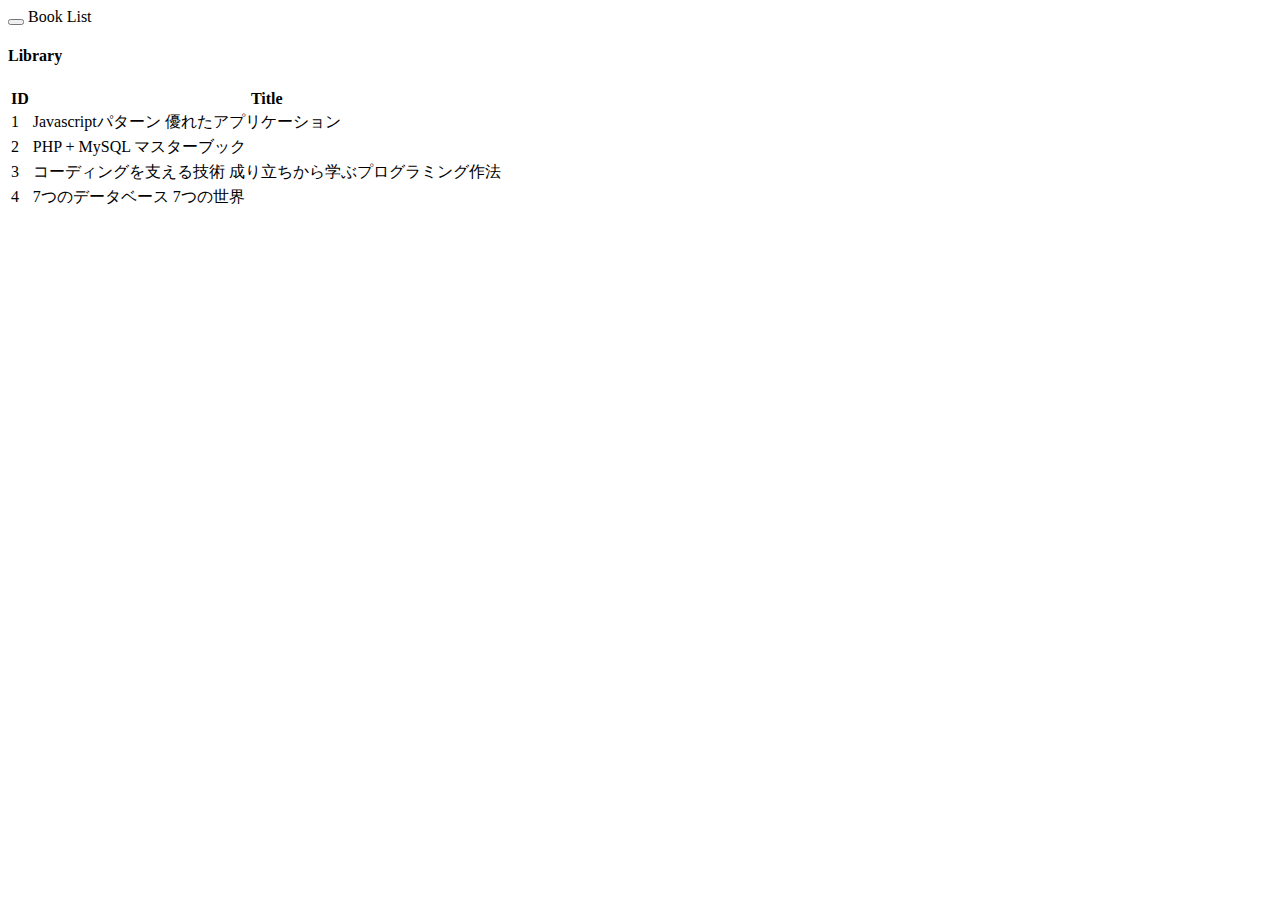
==== src/main/resources/templates/library/index.html @ 3e17fa03 "Lesson01実装完了" ====
<!DOCTYPE html>
<html lang="ja" xmlns:th="http://www.thymeleaf.org"
    th:replace="~{layouts/main :: main(~{::title}, ~{::body/content()})}">
<head>
    <title>図書一覧</title>
</head>
<body>
    <nav class="navbar navbar-default">
        <div class="container-fluid">
            <div class="navbar-header">
                <button type="button" class="navbar-toggle"></button>
                <span class="navbar-brand" id="page-title">Book List</span>
            </div>
        </div>
    </nav>
    <div id="area-book-list" class="area content">
        <div class="container-fluid">
            <div class="row">
                <div class="col-md-12">
                    <div class="card">
                        <div class="header">
                            <h4 class="title">Library</h4>
                        </div>
                        <div class="content table-responsive table-full-width">
                            <table class="table table-hover">
                                <thead>
                                    <tr>
                                        <th>ID</th>
                                        <th>Title</th>
                                    </tr>
                                </thead>
                                <tbody>
                                    <tr>
                                        <td>1</td>
                                        <td>Javascriptパターン 優れたアプリケーション</td>
                                    </tr>
                                    <tr>
                                        <td>2</td>
                                        <td>PHP + MySQL マスターブック</td>
                                    </tr>
                                    <tr>
                                        <td>3</td>
                                        <td>コーディングを支える技術 成り立ちから学ぶプログラミング作法</td>
                                    </tr>
                                    <tr>
                                        <td>4</td>
                                        <td>7つのデータベース 7つの世界</td>
                                    </tr>
                                </tbody>
                            </table>
                        </div>
                    </div>
                </div>
            </div>
        </div>
    </div>
</body>
</html>
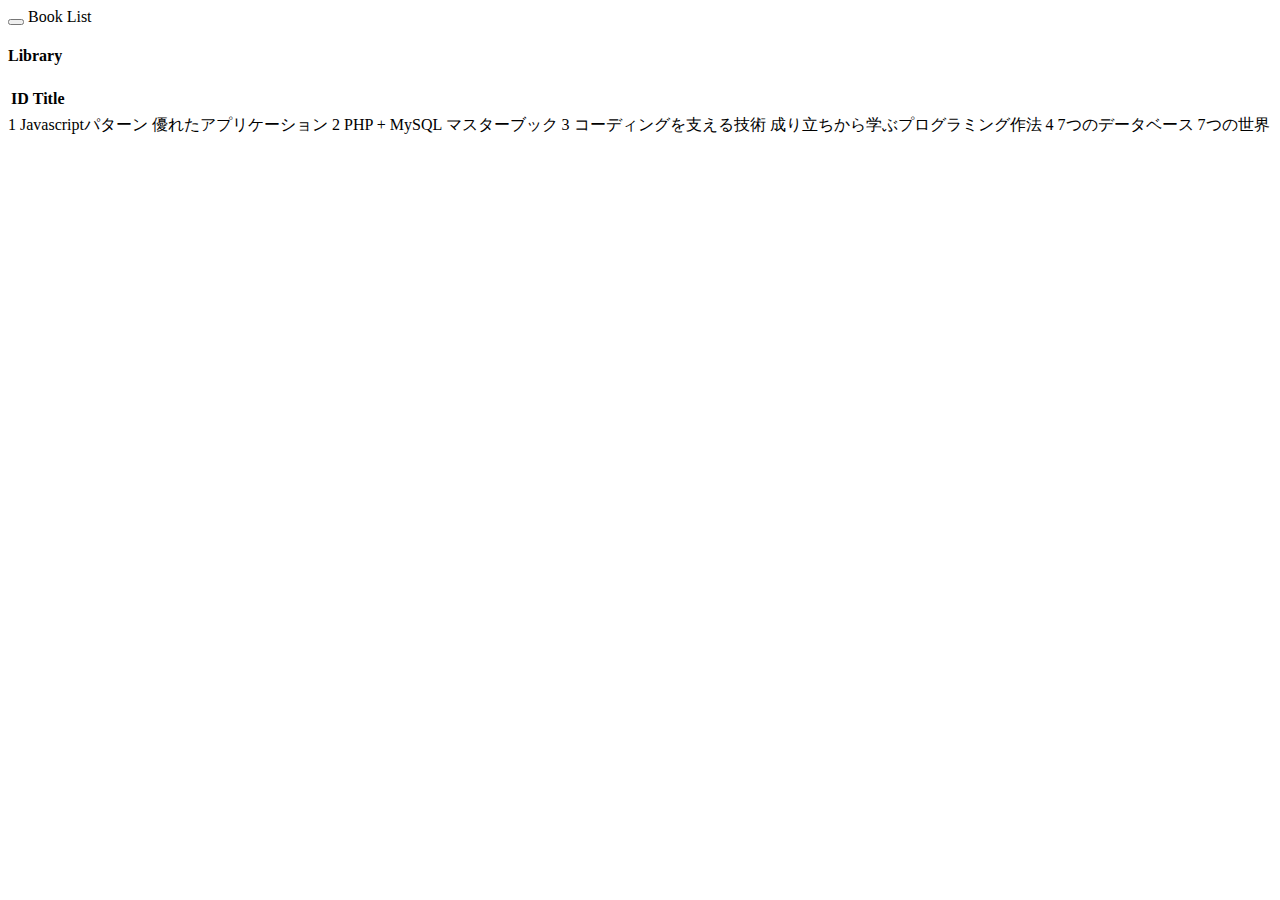
==== commit 8ae4bb00: "lesson02実装完了" ====
--- a/src/main/resources/templates/library/index.html
+++ b/src/main/resources/templates/library/index.html
@@ -21,14 +21,22 @@
                         <div class="header">
                             <h4 class="title">Library</h4>
                         </div>
-                        <div class="content table-responsive table-full-width">
-                            <table class="table table-hover">
-                                <thead>
-                                    <tr>
-                                        <th>ID</th>
-                                        <th>Title</th>
-                                    </tr>
-                                </thead>
+						<div class="content table-responsive table-full-width">
+						    <table class="table table-hover">
+						        <thead>
+						            <tr>
+						                <th>ID</th>
+						                <th>Title</th>
+						            </tr>
+						        </thead>
+						        <tbody>
+						            <tr th:each="library : ${libraries}">
+						                <td th:text="${library.id}"></td>
+						                <td th:text="${library.name}"></td>
+						            </tr>
+						        </tbody>
+						    </table>
+						</div>
                                 <tbody>
                                     <tr>
                                         <td>1</td>
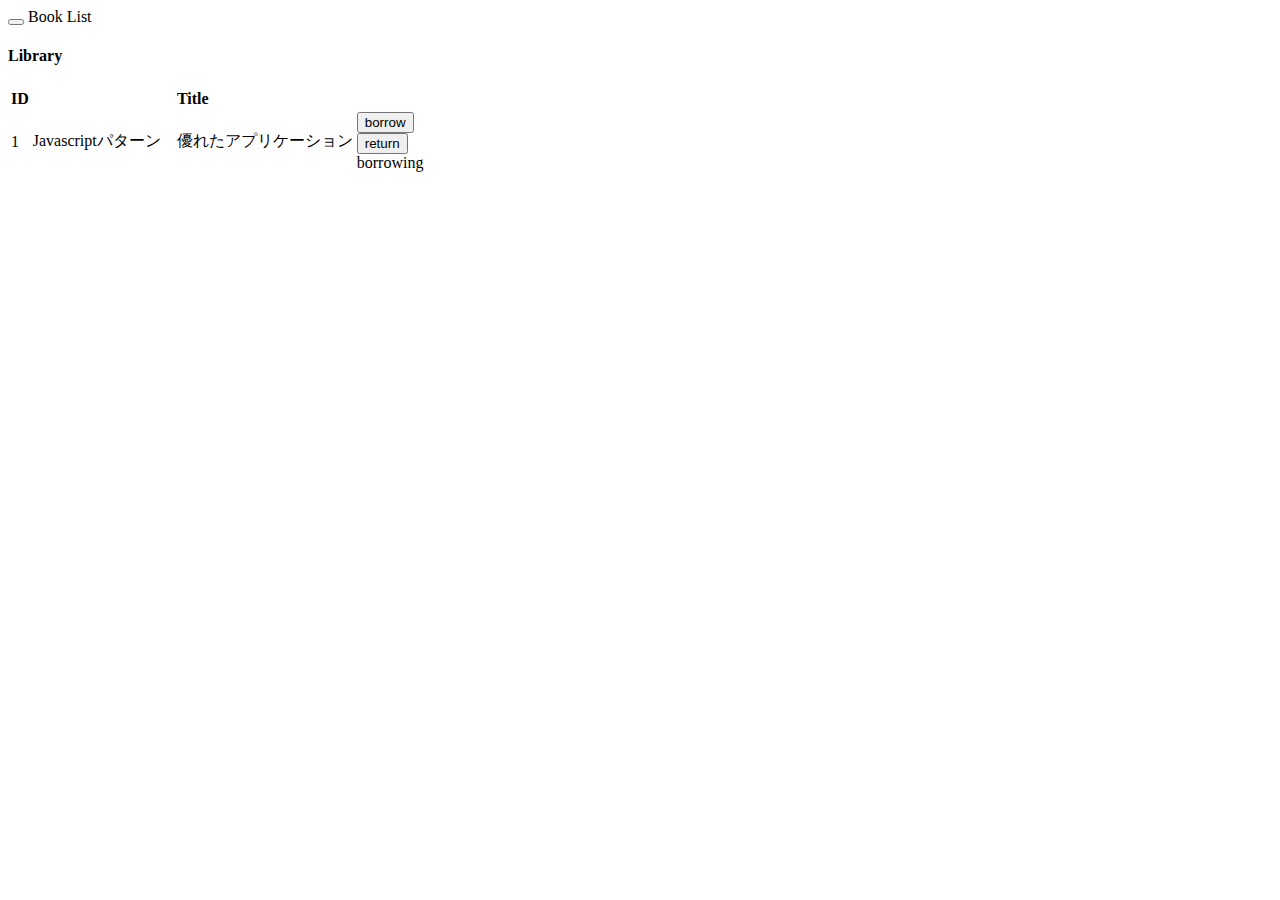
==== commit 0a6f5bc0: "Lesson04実装完了" ====
--- a/src/main/resources/templates/library/index.html
+++ b/src/main/resources/templates/library/index.html
@@ -21,38 +21,28 @@
                         <div class="header">
                             <h4 class="title">Library</h4>
                         </div>
-						<div class="content table-responsive table-full-width">
-						    <table class="table table-hover">
-						        <thead>
-						            <tr>
-						                <th>ID</th>
-						                <th>Title</th>
-						            </tr>
-						        </thead>
-						        <tbody>
-						            <tr th:each="library : ${libraries}">
-						                <td th:text="${library.id}"></td>
-						                <td th:text="${library.name}"></td>
-						            </tr>
-						        </tbody>
-						    </table>
-						</div>
+                        <div class="content table-responsive table-full-width">
+                            <table class="table table-hover">
+                                <thead>
+                                    <th>ID</th>
+                                    <th>Title</th>
+                                    <th></th>
+                                </thead>
                                 <tbody>
-                                    <tr>
-                                        <td>1</td>
-                                        <td>Javascriptパターン 優れたアプリケーション</td>
-                                    </tr>
-                                    <tr>
-                                        <td>2</td>
-                                        <td>PHP + MySQL マスターブック</td>
-                                    </tr>
-                                    <tr>
-                                        <td>3</td>
-                                        <td>コーディングを支える技術 成り立ちから学ぶプログラミング作法</td>
-                                    </tr>
-                                    <tr>
-                                        <td>4</td>
-                                        <td>7つのデータベース 7つの世界</td>
+                                    <tr th:each="library : ${libraries}" class="">
+                                        <td th:text="${library.id}">1</td>
+                                        <td th:text="${library.name}">Javascriptパターン　優れたアプリケーション</td>
+                                        <td th:switch="${library.userId}">
+                                            <form th:case="0" th:action="@{/library/borrow}" th:method="get">
+                                                <input type="submit" value="borrow" class="btn btn-info">
+                                                <input type="hidden" name="id" th:value="${library.id}">
+                                            </form>
+                                            <form th:case="${#authentication.principal.user.id}" th:action="@{/library/return}" th:method="post">
+                                                <input type="submit" value="return" class="btn btn-danger">
+                                                <input type="hidden" name="id" th:value="${library.id}">
+                                            </form>
+                                            <div th:case="*" class="btn btn-success">borrowing</div>
+                                        </td>
                                     </tr>
                                 </tbody>
                             </table>
